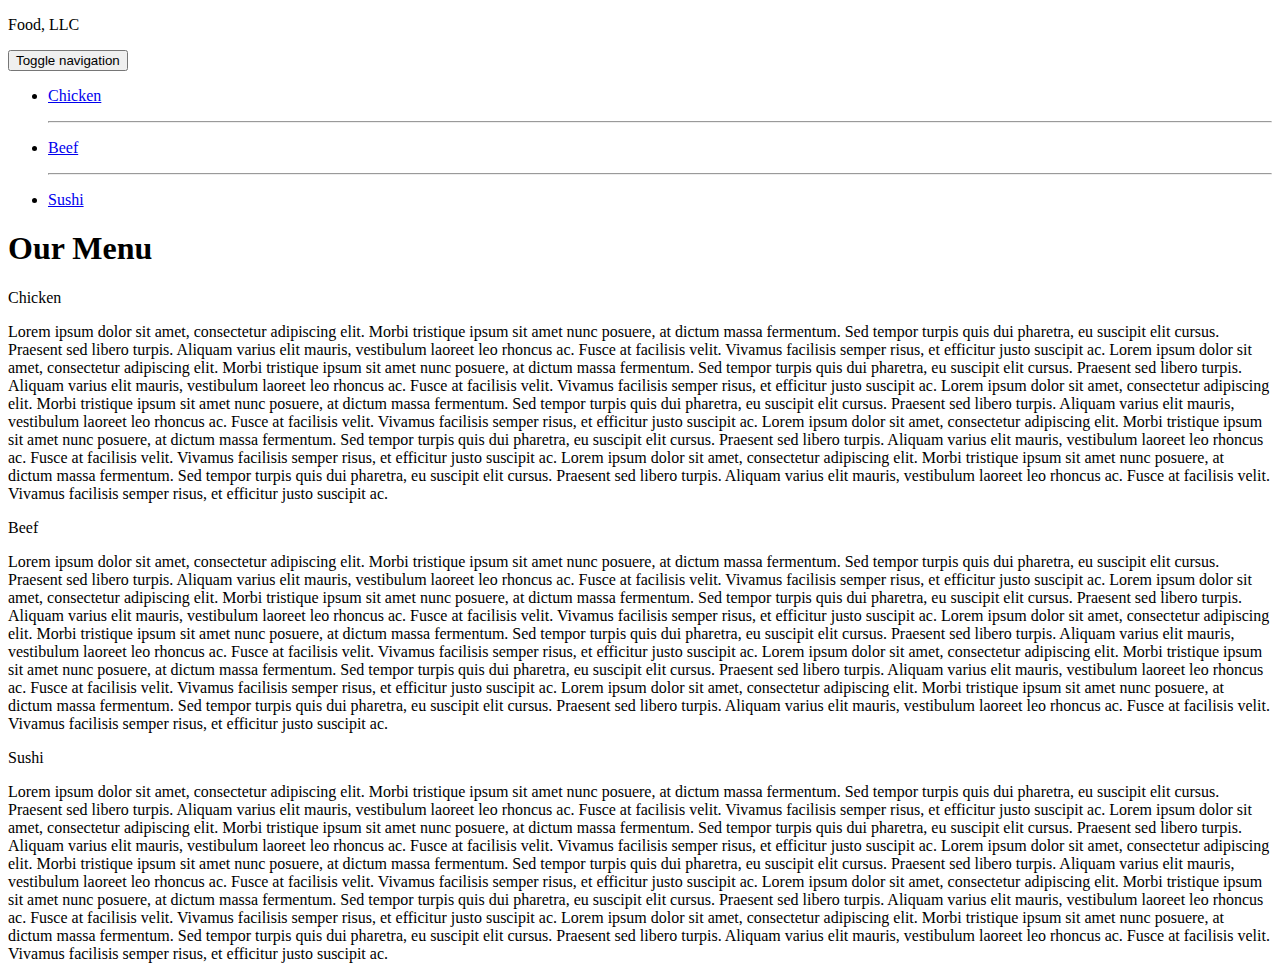
==== index.html @ 8b1acb7b "Add files via upload" ====
<!DOCTYPE html>
<html>
<head>
	<meta charset="utf-8">
	<meta name="viewport" content="width=device-width, initial-scale=1">
	
	<link rel="stylesheet" href="css/bootstrap.min.css">
    <link rel="stylesheet" href="css/style.css">
	
	<title>Module 3 Assignment</title>
</head>
<body>
    <header class="nav-header">
    <nav id="header-nav" class="navbar navbar-default">
      <div class="container">
        <div class="navbar-header">
          <div class="navbar-brand">
            <p class="nav-brand">Food, LLC</p>
          </div>

          <button type="button" class="navbar-toggle collapsed" data-toggle="collapse" data-target="#collapsable-nav" aria-expanded="true">
            <span class="sr-only">Toggle navigation</span>
            <span class="icon-bar"></span>
            <span class="icon-bar"></span>
            <span class="icon-bar"></span>
          </button>
        </div>
        
        <div id="collapsable-nav" class="collapse navbar-collapse">
           <ul id="nav-list" class="nav navbar-nav navbar-right visible-xs">
            <li class="text-center">
              <a href="#chicken-div"><p class="item">Chicken</p></a>
              <hr class="visible-xs">
            </li>            
            <li class="text-center beef-item">
              <a href="#beef-div"><p class="item">Beef</p></a>
              <hr class="visible-xs">
            </li>
            <li class="text-center sushi-item">
              <a href="#sushi-div"><p class="item">Sushi</p></a>
            </li>
          </ul> 
        </div>
      </div>
    </nav>
  	</header>

	<h1 class="text-center">Our Menu</h1>

	<div class="row container container-fluid">
	<div class="col-md-12 col-sm-12 col-xs-12" id="chicken-div">
		<section>
		<div id="chicken">
			Chicken
		</div>
		<p>
			Lorem ipsum dolor sit amet, consectetur adipiscing elit. Morbi tristique ipsum sit amet nunc posuere, at dictum massa fermentum. Sed tempor turpis quis dui pharetra, eu suscipit elit cursus. Praesent sed libero turpis. Aliquam varius elit mauris, vestibulum laoreet leo rhoncus ac. Fusce at facilisis velit. Vivamus facilisis semper risus, et efficitur justo suscipit ac. Lorem ipsum dolor sit amet, consectetur adipiscing elit. Morbi tristique ipsum sit amet nunc posuere, at dictum massa fermentum. Sed tempor turpis quis dui pharetra, eu suscipit elit cursus. Praesent sed libero turpis. Aliquam varius elit mauris, vestibulum laoreet leo rhoncus ac. Fusce at facilisis velit. Vivamus facilisis semper risus, et efficitur justo suscipit ac. Lorem ipsum dolor sit amet, consectetur adipiscing elit. Morbi tristique ipsum sit amet nunc posuere, at dictum massa fermentum. Sed tempor turpis quis dui pharetra, eu suscipit elit cursus. Praesent sed libero turpis. Aliquam varius elit mauris, vestibulum laoreet leo rhoncus ac. Fusce at facilisis velit. Vivamus facilisis semper risus, et efficitur justo suscipit ac. Lorem ipsum dolor sit amet, consectetur adipiscing elit. Morbi tristique ipsum sit amet nunc posuere, at dictum massa fermentum. Sed tempor turpis quis dui pharetra, eu suscipit elit cursus. Praesent sed libero turpis. Aliquam varius elit mauris, vestibulum laoreet leo rhoncus ac. Fusce at facilisis velit. Vivamus facilisis semper risus, et efficitur justo suscipit ac. Lorem ipsum dolor sit amet, consectetur adipiscing elit. Morbi tristique ipsum sit amet nunc posuere, at dictum massa fermentum. Sed tempor turpis quis dui pharetra, eu suscipit elit cursus. Praesent sed libero turpis. Aliquam varius elit mauris, vestibulum laoreet leo rhoncus ac. Fusce at facilisis velit. Vivamus facilisis semper risus, et efficitur justo suscipit ac.
		</p>
		</section>
	</div>
	<div class="col-md-12 col-sm-12 col-xs-12" id="beef-div">
		<section>
		<div id="beef">
			Beef
		</div>
		<p>
			Lorem ipsum dolor sit amet, consectetur adipiscing elit. Morbi tristique ipsum sit amet nunc posuere, at dictum massa fermentum. Sed tempor turpis quis dui pharetra, eu suscipit elit cursus. Praesent sed libero turpis. Aliquam varius elit mauris, vestibulum laoreet leo rhoncus ac. Fusce at facilisis velit. Vivamus facilisis semper risus, et efficitur justo suscipit ac. Lorem ipsum dolor sit amet, consectetur adipiscing elit. Morbi tristique ipsum sit amet nunc posuere, at dictum massa fermentum. Sed tempor turpis quis dui pharetra, eu suscipit elit cursus. Praesent sed libero turpis. Aliquam varius elit mauris, vestibulum laoreet leo rhoncus ac. Fusce at facilisis velit. Vivamus facilisis semper risus, et efficitur justo suscipit ac. Lorem ipsum dolor sit amet, consectetur adipiscing elit. Morbi tristique ipsum sit amet nunc posuere, at dictum massa fermentum. Sed tempor turpis quis dui pharetra, eu suscipit elit cursus. Praesent sed libero turpis. Aliquam varius elit mauris, vestibulum laoreet leo rhoncus ac. Fusce at facilisis velit. Vivamus facilisis semper risus, et efficitur justo suscipit ac. Lorem ipsum dolor sit amet, consectetur adipiscing elit. Morbi tristique ipsum sit amet nunc posuere, at dictum massa fermentum. Sed tempor turpis quis dui pharetra, eu suscipit elit cursus. Praesent sed libero turpis. Aliquam varius elit mauris, vestibulum laoreet leo rhoncus ac. Fusce at facilisis velit. Vivamus facilisis semper risus, et efficitur justo suscipit ac. Lorem ipsum dolor sit amet, consectetur adipiscing elit. Morbi tristique ipsum sit amet nunc posuere, at dictum massa fermentum. Sed tempor turpis quis dui pharetra, eu suscipit elit cursus. Praesent sed libero turpis. Aliquam varius elit mauris, vestibulum laoreet leo rhoncus ac. Fusce at facilisis velit. Vivamus facilisis semper risus, et efficitur justo suscipit ac.
		</p>
		</section>
	</div>
	<div class="col-md-12 col-sm-12 col-xs-12" id="sushi-div">
		<section>
		<div id="sushi">
			Sushi
		</div>
		<p>
			Lorem ipsum dolor sit amet, consectetur adipiscing elit. Morbi tristique ipsum sit amet nunc posuere, at dictum massa fermentum. Sed tempor turpis quis dui pharetra, eu suscipit elit cursus. Praesent sed libero turpis. Aliquam varius elit mauris, vestibulum laoreet leo rhoncus ac. Fusce at facilisis velit. Vivamus facilisis semper risus, et efficitur justo suscipit ac. Lorem ipsum dolor sit amet, consectetur adipiscing elit. Morbi tristique ipsum sit amet nunc posuere, at dictum massa fermentum. Sed tempor turpis quis dui pharetra, eu suscipit elit cursus. Praesent sed libero turpis. Aliquam varius elit mauris, vestibulum laoreet leo rhoncus ac. Fusce at facilisis velit. Vivamus facilisis semper risus, et efficitur justo suscipit ac. Lorem ipsum dolor sit amet, consectetur adipiscing elit. Morbi tristique ipsum sit amet nunc posuere, at dictum massa fermentum. Sed tempor turpis quis dui pharetra, eu suscipit elit cursus. Praesent sed libero turpis. Aliquam varius elit mauris, vestibulum laoreet leo rhoncus ac. Fusce at facilisis velit. Vivamus facilisis semper risus, et efficitur justo suscipit ac. Lorem ipsum dolor sit amet, consectetur adipiscing elit. Morbi tristique ipsum sit amet nunc posuere, at dictum massa fermentum. Sed tempor turpis quis dui pharetra, eu suscipit elit cursus. Praesent sed libero turpis. Aliquam varius elit mauris, vestibulum laoreet leo rhoncus ac. Fusce at facilisis velit. Vivamus facilisis semper risus, et efficitur justo suscipit ac. Lorem ipsum dolor sit amet, consectetur adipiscing elit. Morbi tristique ipsum sit amet nunc posuere, at dictum massa fermentum. Sed tempor turpis quis dui pharetra, eu suscipit elit cursus. Praesent sed libero turpis. Aliquam varius elit mauris, vestibulum laoreet leo rhoncus ac. Fusce at facilisis velit. Vivamus facilisis semper risus, et efficitur justo suscipit ac.
		</p>
		</section>
	</div>
	</div>

	<script src="js/jquery-2.1.4.min.js"></script>
	<script src="js/bootstrap.min.js"></script>
  <script src="js/script.js"></script>
</body>
</html>
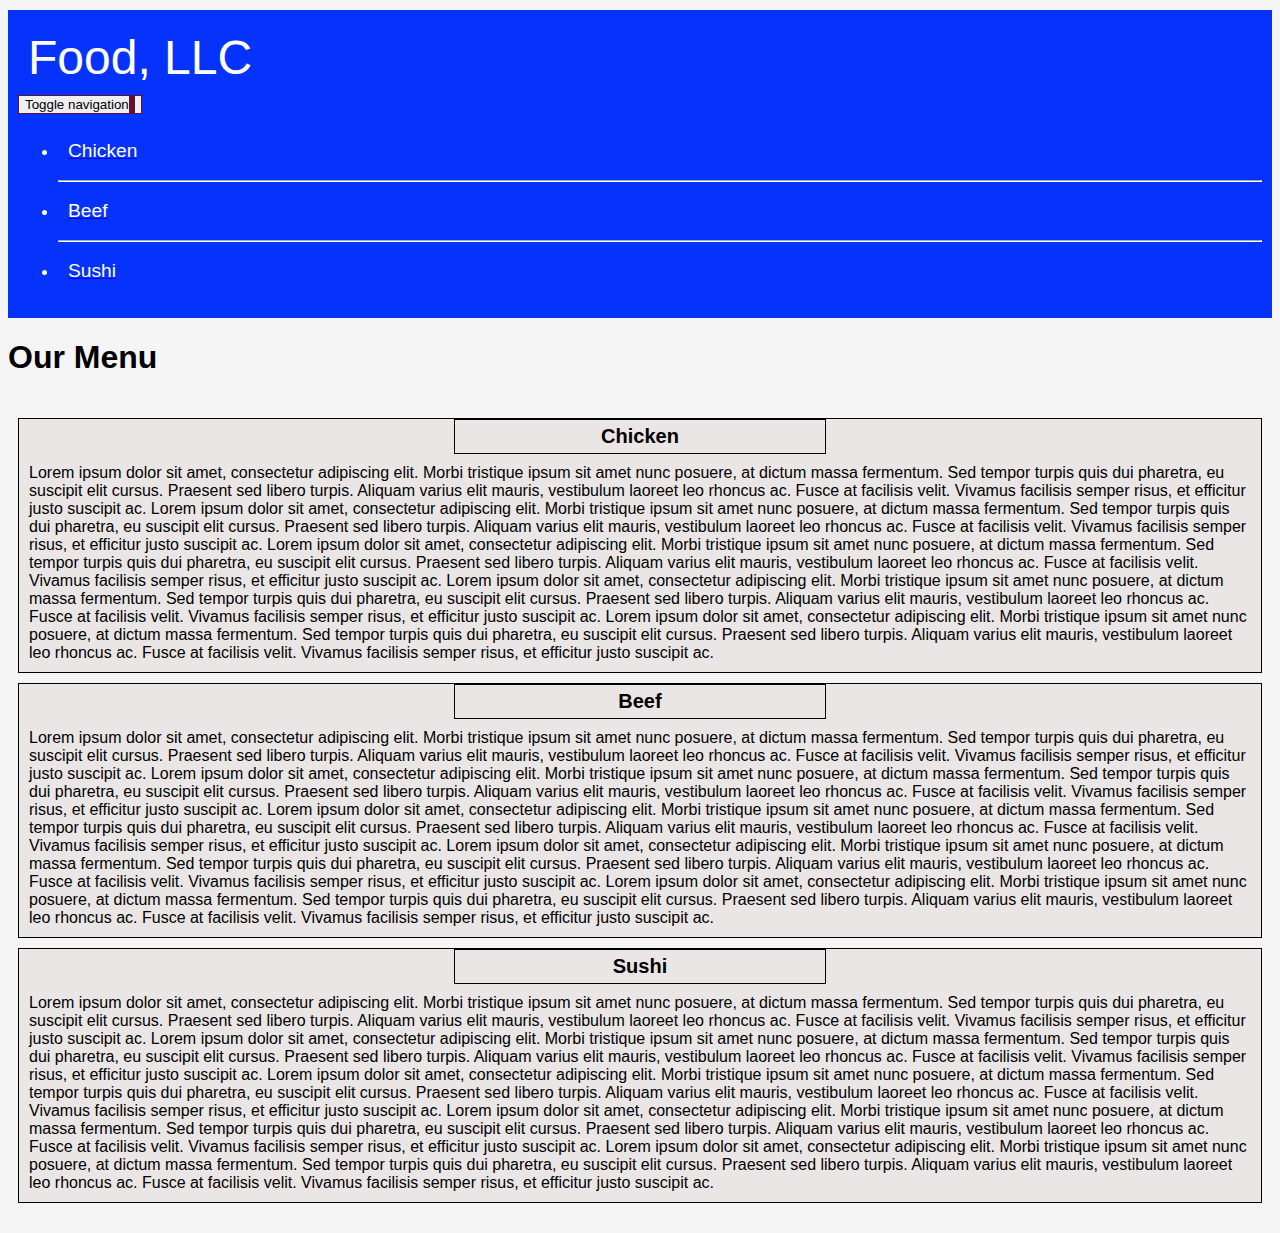
==== commit 86304ed0: "Add files via upload" ====
--- a/index.html
+++ b/index.html
@@ -3,9 +3,7 @@
 <head>
 	<meta charset="utf-8">
 	<meta name="viewport" content="width=device-width, initial-scale=1">
-	
-	<link rel="stylesheet" href="css/bootstrap.min.css">
-    <link rel="stylesheet" href="css/style.css">
+    <link rel="stylesheet" href="style.css">
 	
 	<title>Module 3 Assignment</title>
 </head>
--- a/style.css
+++ b/style.css
@@ -0,0 +1,132 @@
+* {
+	box-sizing: border-box;
+	font-family: 'Trebuchet MS', sans-serif;
+}
+
+h1 {
+	font-family: 'Trebuchet MS', sans-serif;
+}
+body {
+	background-color: whitesmoke;
+
+}
+
+p {
+	padding: 10px;
+	margin: 0;
+}
+
+.container {
+	border: none;
+	margin-left: auto;
+	margin-right: auto;
+	margin-top: 10px;
+	margin-bottom: 10px;
+	padding: 10px;
+}
+
+section {
+	border:	1px solid black;
+	background-color: rgb(235, 230, 230);
+	width: 100%;
+	height: auto;
+	color: black;
+	position: relative;
+	overflow: auto;
+}
+
+#chicken {
+	border: 1px solid black;
+	text-align: center;
+	width: 30%;
+	margin-left: 35%;
+	font-weight: bold;
+	font-size: 125%;
+	margin-bottom: 0;
+	margin-top: 0;
+	padding: 5px;
+	background-color: rgb(235, 230, 230);
+}
+
+#beef {
+	border: 1px solid black;
+	text-align: center;
+	width: 30%;
+	margin-left: 35%;
+	font-weight: bold;
+	font-size: 125%;
+	margin-bottom: 0;
+	margin-top: 0;
+	padding: 5px;
+	background-color: rgb(235, 230, 230);
+}
+
+#sushi {
+	border: 1px solid black;
+	text-align: center;
+	width: 30%;
+	margin-left: 35%;
+	font-weight: bold;
+	font-size: 125%;
+	margin-bottom: 0;
+	margin-top: 0;
+	background-color: rgb(235, 230, 230);
+	padding: 5px;
+}
+
+#chicken-div {
+  margin-bottom: 10px;
+  margin-top: 10px;
+}
+
+#beef-div {
+  margin-bottom: 10px;
+  margin-top: 10px;
+}
+
+#sushi-div {
+  margin-bottom: 10px;
+  margin-top: 10px;
+}
+
+.navbar-brand {
+  font-size: 2em;
+  border: 0 0 10px 10px;
+  color: #FFFFFF;
+}
+
+#header-nav {
+  border: 0;
+  background-color: #0633fc;
+  color: #FFFFFF;
+}
+
+.navbar-header button.navbar-toggle, .navbar-header .icon-bar {
+  border: 1px solid #61122f;
+}
+.navbar-header button.navbar-toggle {
+  clear: both;
+  margin-top: -30px;
+}
+
+.nav-header {
+  background-color: #FFFFFF;
+}
+
+.nav-brand {
+  color: #FFFFFF;
+  font-size: 1.5em;
+}
+
+#nav-list {
+  color: white;
+}
+
+hr {
+  border-color: white;
+}
+
+.item {
+  color: white;
+  font-size: 1.2em;
+}